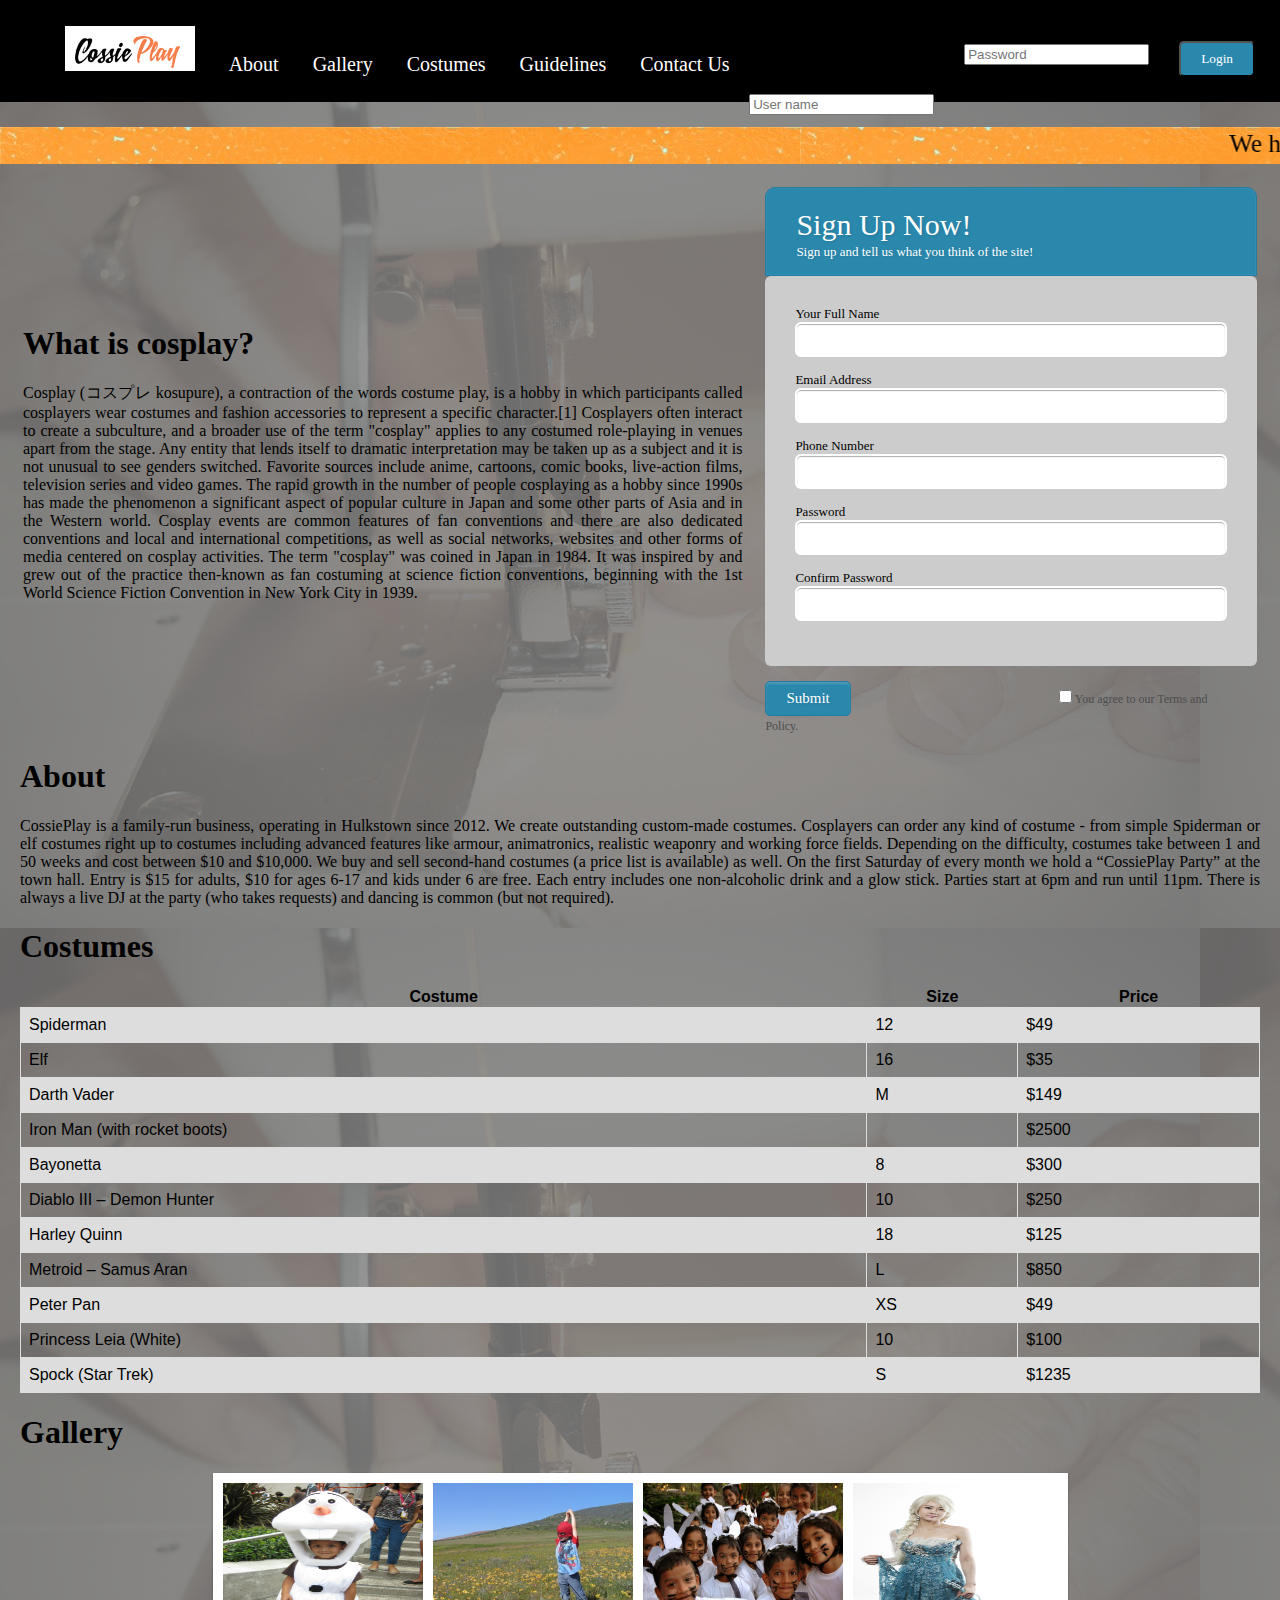
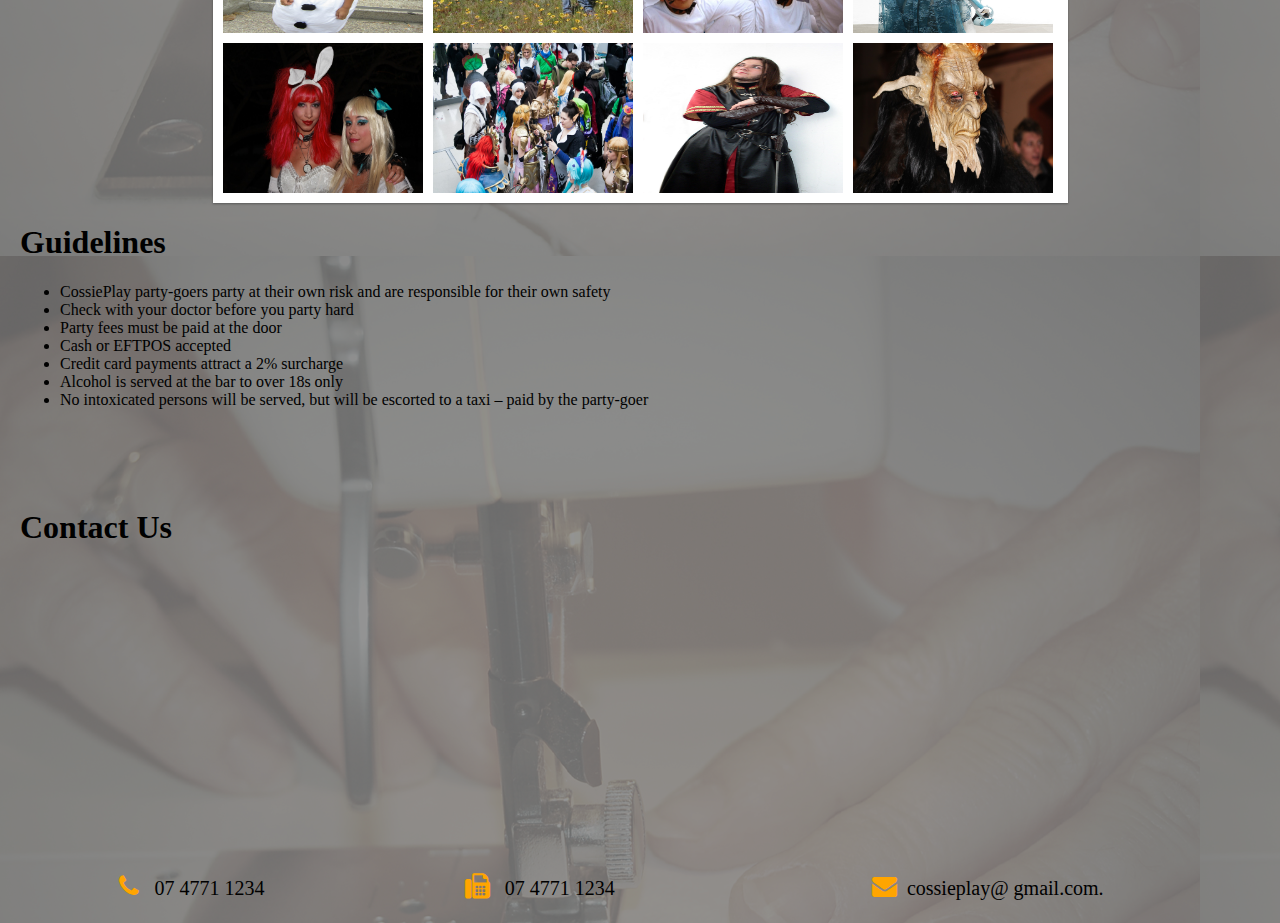
==== index.html @ a16d751e "Initial commit" ====
<!DOCTYPE html>
<html>

<head>

  <link rel="stylesheet" href="https://cdnjs.cloudflare.com/ajax/libs/font-awesome/4.7.0/css/font-awesome.min.css">
  <link rel="stylesheet" type="text/css" href="index.css">
  <meta charset="utf-8">
  <title>Cossie Play</title>
</head>

<body>





  <div class="header">

    <ul class="list" style="list-style-type:none">
      <li style="padding:15px;margin:0px;"><img style="height:45px;" src="logo.png"></li>

      <li><a href="#about">About</a></li>
      <li><a href="#gallery">Gallery</a></li>
      <li><a href="#costumes">Costumes</a></li>
      <li><a href="#rules">Guidelines</a></li>
      <li><a href="#contact">Contact Us</a></li>
      <li style="float:right; border-radius:20px;" ><input style="font-family:cursive;background: #2A88AD;padding: 8px 20px 8px 20px;border-radius:5px; color:white;" type="button" name="field3"  value="Login"/></li>
      <li style="float:right" ><input type="email" name="field3"  placeholder="Password"/></li>
      <li style="float:right; " ><input type="email" name="field3"  placeholder="User name"/></li>

    </ul>

  </div>


  <div class="anouncement" >
    <marquee> We have some cool things happening that we want people to know about: * this month you can purchase 3 drinks for the price of 2 at the bar.  *  First-time party-goers get a 50% discount on entry. *  If you get a costume custom made, your next party entry is free if you wear that costume.  *  Wear your costume in to KFC on Stanton street and you can get a free drink with a 21-piece bucket, tell them you’ve been to CossiePlay! </marquee>

  </div>

  <div class="cosy1" style="padding:20px">
    <div class="cosy">
    <table width="100%">
      <tr>
        <td width="60%" style=" padding-right:20px" >
          <h1 >
              What is cosplay?
            </h1>
          <p>
            Cosplay (コスプレ kosupure), a contraction of the words costume play, is a hobby in which participants called cosplayers wear costumes and fashion accessories to represent a specific character.[1] Cosplayers often interact to create a subculture, and a broader
            use of the term "cosplay" applies to any costumed role-playing in venues apart from the stage. Any entity that lends itself to dramatic interpretation may be taken up as a subject and it is not unusual to see genders switched. Favorite sources
            include anime, cartoons, comic books, live-action films, television series and video games. The rapid growth in the number of people cosplaying as a hobby since 1990s has made the phenomenon a significant aspect of popular culture in Japan and
            some other parts of Asia and in the Western world. Cosplay events are common features of fan conventions and there are also dedicated conventions and local and international competitions, as well as social networks, websites and other forms of
            media centered on cosplay activities. The term "cosplay" was coined in Japan in 1984. It was inspired by and grew out of the practice then-known as fan costuming at science fiction conventions, beginning with the 1st World Science Fiction Convention
            in New York City in 1939.


          </p>
        </td>

        <td width="40%">
          <div class="form-style-10">
            <h1>Sign Up Now!<span>Sign up and tell us what you think of the site!</span></h1>
            <form>

                <div class="inner-wrap">
                    <label>Your Full Name <input type="text" name="field1" /></label>




                    <label>Email Address <input type="email" name="field3" /></label>
                    <label>Phone Number <input type="text" name="field4" /></label>




                    <label>Password <input type="password" name="field5" /></label>
                    <label>Confirm Password <input type="password" name="field6" /></label>
                </div>
                <div class="button-section">
                 <input type="submit" name="Sign Up" />
                 <span class="privacy-policy">
                 <input type="checkbox" name="field7">You agree to our Terms and Policy.
                 </span>
                </div>
            </form>
            </div>

        </td>
      </tr>
    </table>
    </div>
    <div id="about">
      <h1>
          About
        </h1>
      <p>

        CossiePlay is a family-run business, operating in Hulkstown since 2012. We create outstanding custom-made costumes. Cosplayers can order any kind of costume - from simple Spiderman or elf costumes right up to costumes including advanced features like
        armour, animatronics, realistic weaponry and working force fields. Depending on the difficulty, costumes take between 1 and 50 weeks and cost between $10 and $10,000. We buy and sell second-hand costumes (a price list is available) as well. On
        the first Saturday of every month we hold a “CossiePlay Party” at the town hall. Entry is $15 for adults, $10 for ages 6-17 and kids under 6 are free. Each entry includes one non-alcoholic drink and a glow stick. Parties start at 6pm and run until
        11pm. There is always a live DJ at the party (who takes requests) and dancing is common (but not required).

      </p>

    </div>
    <div id="costumes">
      <h1>
          Costumes
        </h1>

      <table id="costumes1">
        <tr>
          <th>Costume</th>
          <th>Size</th>
          <th>Price</th>
        </tr>
        <tr>
          <td>Spiderman</td>
          <td>12 </td>
          <td>$49</td>
        </tr>
        <tr>
          <td>Elf </td>
          <td>16 </td>
          <td>$35</td>
        </tr>
        <tr>
          <td>Darth Vader </td>
          <td>M </td>
          <td>$149</td>
        </tr>
        <tr>
          <td> Iron Man (with rocket boots)</td>
          <td> </td>
          <td>$2500</td>
        </tr>
        <tr>
          <td> Bayonetta</td>
          <td>8 </td>
          <td>$300</td>
        </tr>
        <tr>
          <td> Diablo III – Demon Hunter</td>
          <td>10 </td>
          <td>$250</td>
        </tr>
        <tr>
          <td> Harley Quinn</td>
          <td>18 </td>
          <td>$125</td>
        </tr>
        <tr>
          <td> Metroid – Samus Aran</td>
          <td>L </td>
          <td>$850</td>
        </tr>
        <tr>
          <td>Peter Pan </td>
          <td>XS</td>
          <td>$49</td>
        </tr>
        <tr>
          <td> Princess Leia (White)</td>
          <td> 10</td>
          <td>$100</td>
        </tr>
        <tr>
          <td> Spock (Star Trek)</td>
          <td> S</td>
          <td>$1235</td>
        </tr>
      </table>



    </div>
    <div id="gallery">
      <h1>
        Gallery
      </h1>



      <div class="gallery cf">

        <div>
          <img src="olaf-630522_1280.jpg" />
        </div>
        <div>
          <img src="spiderman-in-nature-2-1258899-640x480.jpg" />
        </div>
        <div>
          <img src="we-re-rabbits-1439192-1279x850.jpg" />
        </div>
        <div>
          <img src="winter-kingdom-798279_1920.jpg" />
        </div>
        <div>
          <img src="alice-in-wonderland-872612_1280.jpg" />
        </div>
        <div>
          <img src="book-fair-678264_1280.jpg" />
        </div>
        <div>
          <img src="boromir-4-1478698.jpg" />
        </div>
        <div>
          <img src="devils-570861_1280.jpg" />
        </div>
      </div>




    </div>
    <div id="rules">
      <h1>
        Guidelines
      </h1>

      <ul>

        <li>CossiePlay party-goers party at their own risk and are responsible for their own safety</li>
        <li> Check with your doctor before you party hard</li>
        <li>Party fees must be paid at the door</li>
        <li> Cash or EFTPOS accepted</li>
        <li>Credit card payments attract a 2% surcharge</li>
        <li> Alcohol is served at the bar to over 18s only</li>
        <li> No intoxicated persons will be served, but will be escorted to a taxi – paid by the party-goer</li>


      </ul>







      <div id="contact" style="margin-top:100px">
        <h1>Contact Us</h1>
        <iframe src="https://www.google.com/maps/embed?pb=!1m18!1m12!1m3!1d3540.087287274945!2d153.02717151465006!3d-27.466541782892143!2m3!1f0!2f0!3f0!3m2!1i1024!2i768!4f13.1!3m3!1m2!1s0x6b915a1d064dcb2f%3A0x7f3aed61f0bfd9e3!2sJames+Cook+University%2C+Brisbane+Campus!5e0!3m2!1sen!2sau!4v1513675076241"
          width="100%" height="300" frameborder="0" style="border:0" allowfullscreen></iframe>
      </div>
      <div>


        <table class="t" width="100%">
          <tr>
            <td style="text-align:center;font-size:20px;"><i class="fa fa-phone" aria-hidden="true"></i> &nbsp; 07 4771 1234</td>
            <td style="text-align:center;font-size:20px"><i class="fa fa-fax" aria-hidden="true"></i> &nbsp; 07 4771 1234</td>
            <td style="text-align:center;font-size:20px"> <i class="fa fa-envelope" aria-hidden="true"></i> &nbsp;cossieplay@ gmail.com.
            </td>
          </tr>
        </table>
      </div>



    </div>


</body>

</html>
---- index.css ----
.list >li {
    display: inline;
    font-size: 20px;
    padding: 15px;

}
body{

  font-family: cursive !important;
  padding: 0;
  margin: 0;
  background-image: url("11.png");
}




p{
  text-align: justify;

}
.anouncement{
  margin-top: 25px;
  background-image:url("1b.jpg");
  font-size: 25px;
}
.header{
  background-color: black;
  color: white;
  padding: 10px;

}
.contact>li{
  display: inline;
  padding: 15px;

}
.fa{
  color:orange;
  font-size: 25px;
}
a{
  color:white;
  text-decoration: none;
}

#costumes>table {
    font-family: arial, sans-serif;
    border-collapse: collapse;
    width: 100%;
}

#costumes1 td  {
    border: 1px solid #dddddd;
    text-align: left;
    padding: 8px;
}

tr:nth-child(even) {
    background-color: #dddddd;
}



@import url('https://fonts.googleapis.com/css?family=Open+Sans:300');




.gallery {
  width: 845px;
  margin: 0 auto;
  padding: 5px;
  background: #fff;
  box-shadow: 0 1px 2px rgba(0,0,0,.3);
}

.gallery > div {
  position: relative;
  float: left;
  padding: 5px;
}

.gallery > div > img {
  height: 150px;
  display: block;
  width: 200px;
  transition: .1s transform;
  transform: translateZ(0); /* hack */
}

.gallery > div:hover {
  z-index: 1;
}

.gallery > div:hover > img {
  transform: scale(1.7,1.7);
  transition: .3s transform;
}

.cf:before, .cf:after {
  display: table;
  content: "";
  line-height: 0;
}

.cf:after {
  clear: both;
}





    <link href='http://fonts.googleapis.com/css?family=Bitter' rel='stylesheet' type='text/css'>

    .form-style-10{
        width:250px;
        padding:30px;
        margin:0px ;
        background: #ccc;
        border-radius: 10px;
        -webkit-border-radius:10px;
        -moz-border-radius: 10px;
        box-shadow: 0px 0px 0px 10px rgba(0, 0, 0, 0.13);
        -moz-box-shadow: 0px 0px 10px rgba(0, 0, 0, 0.13);
        -webkit-box-shadow: 0px 0px 10px rgba(0, 0, 0, 0.13);
    }
    .form-style-10 .inner-wrap{
        padding: 30px;
        background: #ccc;
        border-radius: 6px;
        margin-bottom: 15px;


    }
    .inner-wrap label{
      color: black !important;

    }
    .form-style-10 h1{
        background: #2A88AD;
        padding: 20px 30px 15px 30px;
        margin: 0px 0px 0px 0px;
        border-radius: 10px 10px 0 0;
        -webkit-border-radius: 10px 10px 0 0;
        -moz-border-radius: 10px 10px 0 0;
        color: #fff;
        text-shadow: 1px 1px 3px rgba(0, 0, 0, 0.12);
        font: normal 30px 'Bitter', cursive;
        -moz-box-shadow: inset 0px 2px 2px 0px rgba(255, 255, 255, 0.17);
        -webkit-box-shadow: inset 0px 2px 2px 0px rgba(255, 255, 255, 0.17);
        box-shadow: inset 0px 0px 2px 0px rgba(255, 255, 255, 0.17);
        border: 1px solid #257C9E;
    }
    .form-style-10 h1 > span{
        display: block;
        margin-top: 2px;
        font: 13px cursive, cursive, cursive;
    }
    .form-style-10 label{
        display: block;
        font: 13px cursive, cursive, cursive;
        color: #888;
        margin-bottom: 15px;
    }
    .form-style-10 input[type="text"],
    .form-style-10 input[type="date"],
    .form-style-10 input[type="datetime"],
    .form-style-10 input[type="email"],
    .form-style-10 input[type="number"],
    .form-style-10 input[type="search"],
    .form-style-10 input[type="time"],
    .form-style-10 input[type="url"],
    .form-style-10 input[type="password"],
    .form-style-10 textarea,
    .form-style-10 select {
        display: block;
        box-sizing: border-box;
        -webkit-box-sizing: border-box;
        -moz-box-sizing: border-box;
        width: 100%;
        padding: 8px;
        border-radius: 6px;
        -webkit-border-radius:6px;
        -moz-border-radius:6px;
        border: 2px solid #fff;
        box-shadow: inset 0px 1px 1px rgba(0, 0, 0, 0.33);
        -moz-box-shadow: inset 0px 1px 1px rgba(0, 0, 0, 0.33);
        -webkit-box-shadow: inset 0px 1px 1px rgba(0, 0, 0, 0.33);
    }

    .form-style-10 .section{
        font: normal 20px 'Bitter', cursive;
        color: #2A88AD;
        margin-bottom: 5px;
    }
    .form-style-10 .section span {
        background: #2A88AD;
        padding: 5px 10px 5px 10px;
        position: absolute;
        border-radius: 50%;
        -webkit-border-radius: 50%;
        -moz-border-radius: 50%;
        border: 4px solid #fff;
        font-size: 14px;
        margin-left: -12px;
        color: #fff;
        margin-top: 0px;
    }
    .form-style-10 input[type="button"],
  .form-style-10 input[type="submit"]{
      background: #2A88AD;
      padding: 8px 20px 8px 20px;
      border-radius: 5px;
      -webkit-border-radius: 5px;
      -moz-border-radius: 5px;
      color: #fff;
      text-shadow: 1px 1px 3px rgba(0, 0, 0, 0.12);
      font: normal 30px 'Bitter', cursive;
      -moz-box-shadow: inset 0px 2px 2px 0px rgba(255, 255, 255, 0.17);
      -webkit-box-shadow: inset 0px 2px 2px 0px rgba(255, 255, 255, 0.17);
      box-shadow: inset 0px 2px 2px 0px rgba(255, 255, 255, 0.17);
      border: 1px solid #257C9E;
      font-size: 15px;
  }
  .form-style-10 input[type="button"]:hover,
  .form-style-10 input[type="submit"]:hover{
      background: #2A6881;
      -moz-box-shadow: inset 0px 2px 2px 0px rgba(255, 255, 255, 0.28);
      -webkit-box-shadow: inset 0px 2px 2px 0px rgba(255, 255, 255, 0.28);
      box-shadow: inset 0px 2px 2px 0px rgba(255, 255, 255, 0.28);
  }
    .form-style-10 .privacy-policy{
        padding: 200px;
        width: 250px;
        font: 12px cursive, cursive, cursive;
        color: #4D4D4D;
        margin-top: 10px;
        text-align: right;
    }
    </style>
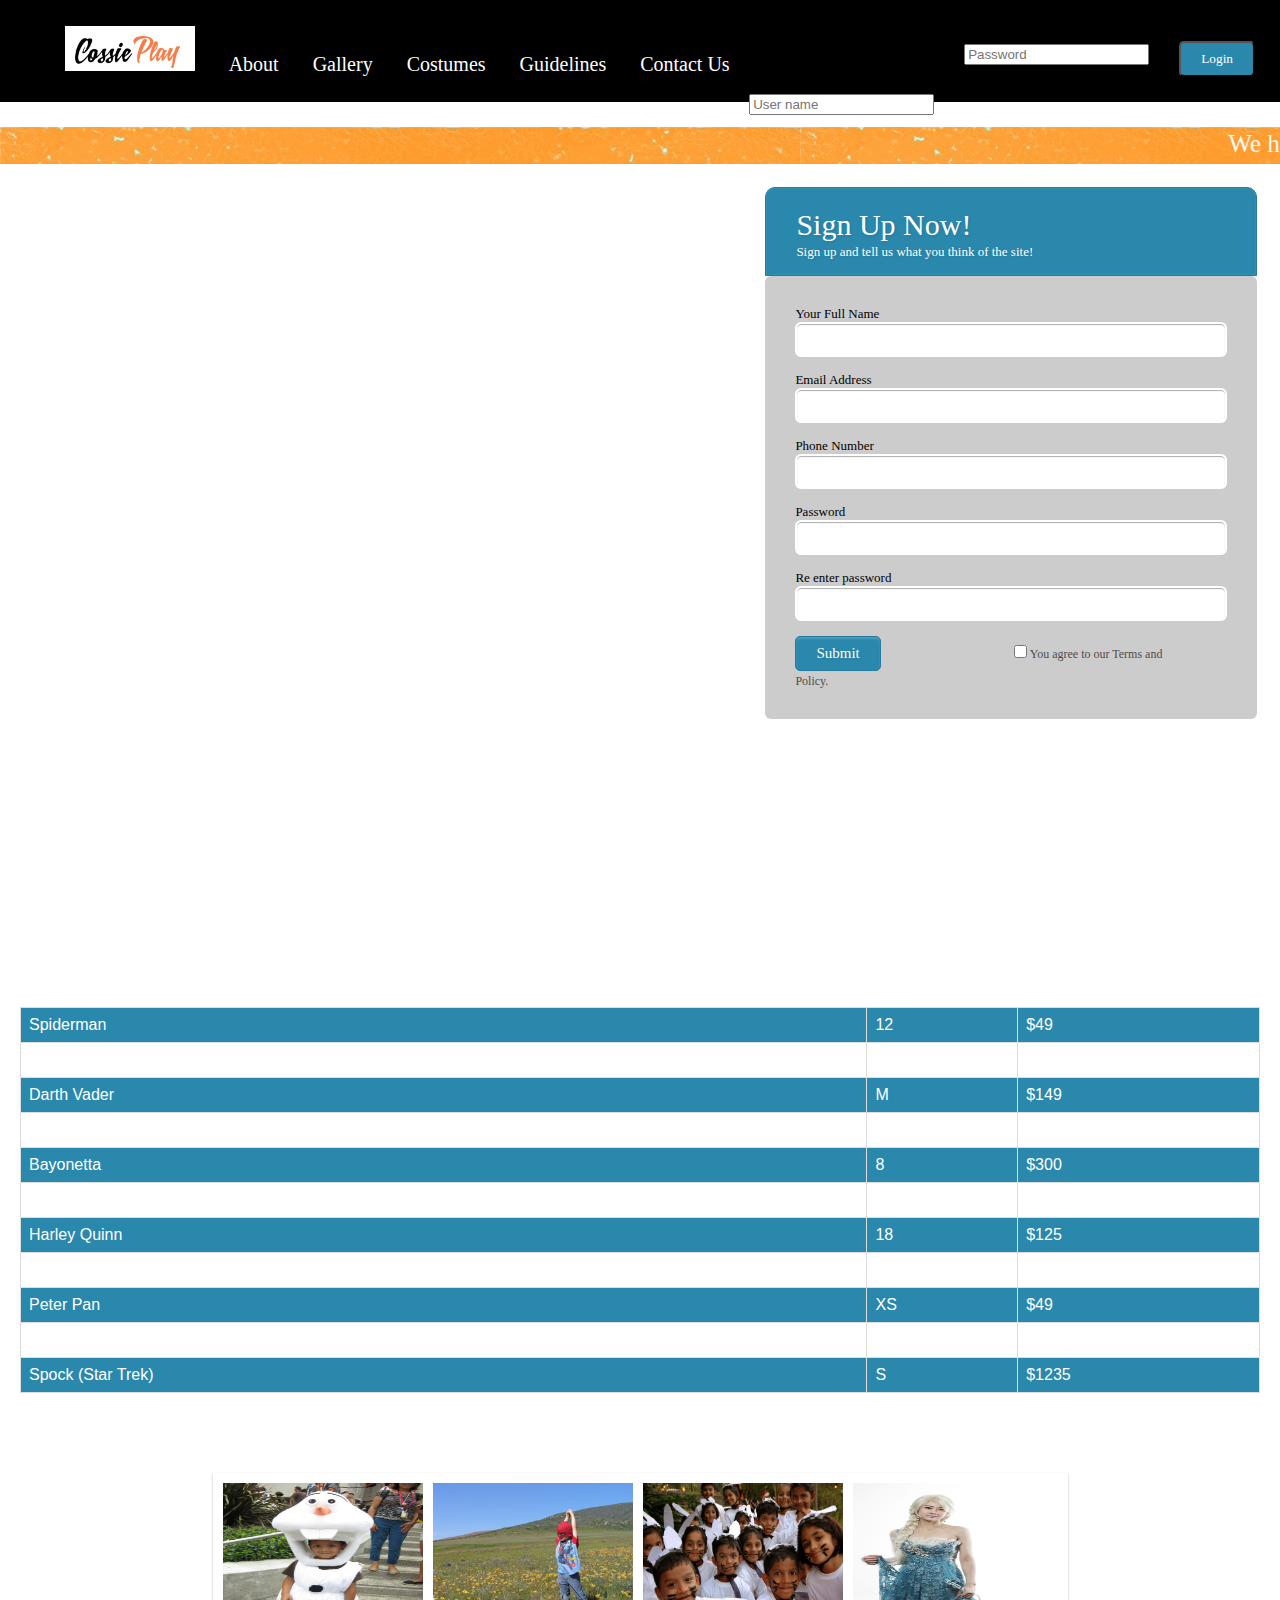
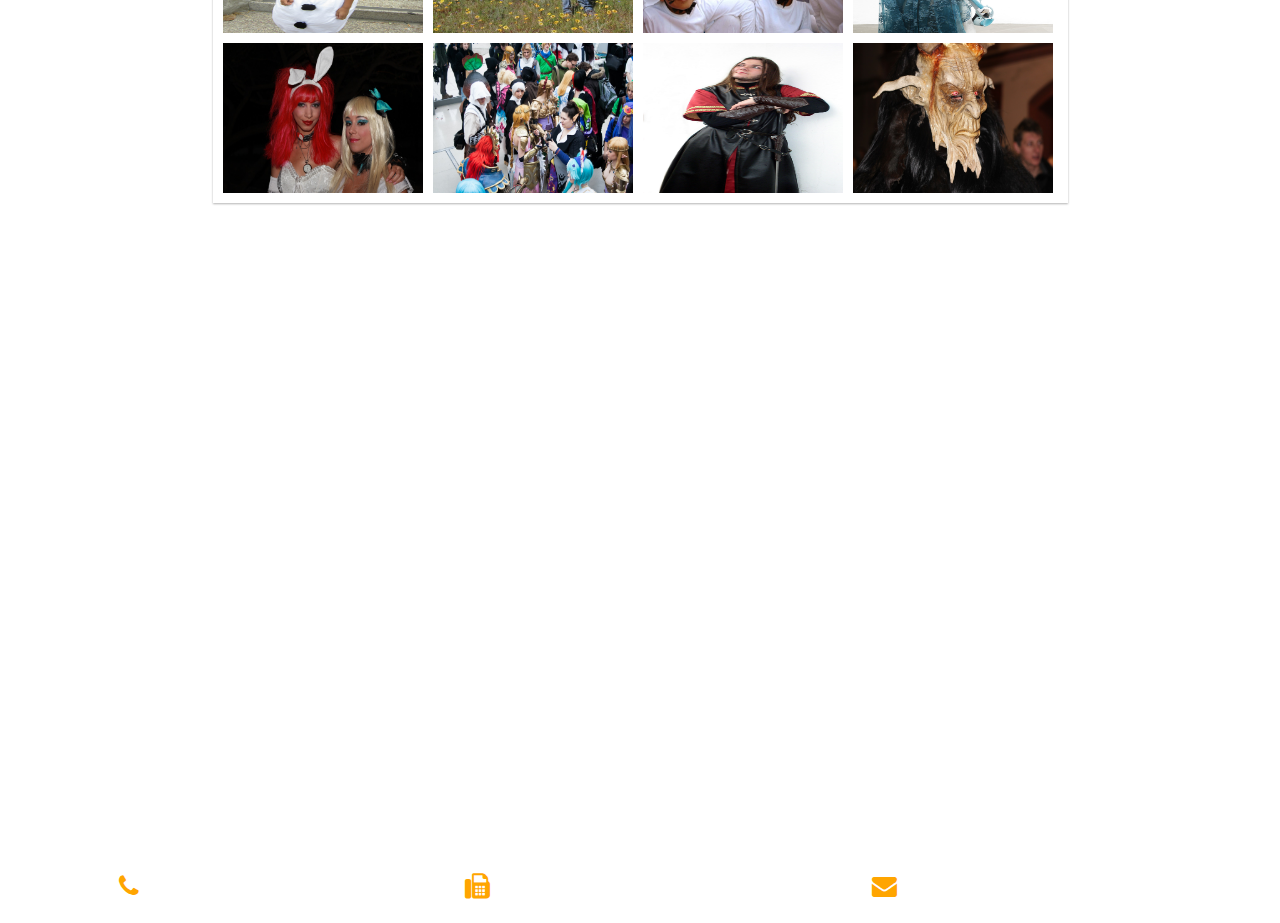
==== commit f38428b7: "Add files via upload" ====
--- a/index.html
+++ b/index.html
@@ -1,268 +1,264 @@
-<!DOCTYPE html>
-<html>
-
-<head>
-
-  <link rel="stylesheet" href="https://cdnjs.cloudflare.com/ajax/libs/font-awesome/4.7.0/css/font-awesome.min.css">
-  <link rel="stylesheet" type="text/css" href="index.css">
-  <meta charset="utf-8">
-  <title>Cossie Play</title>
-</head>
-
-<body>
-
-
-
-
-
-  <div class="header">
-
-    <ul class="list" style="list-style-type:none">
-      <li style="padding:15px;margin:0px;"><img style="height:45px;" src="logo.png"></li>
-
-      <li><a href="#about">About</a></li>
-      <li><a href="#gallery">Gallery</a></li>
-      <li><a href="#costumes">Costumes</a></li>
-      <li><a href="#rules">Guidelines</a></li>
-      <li><a href="#contact">Contact Us</a></li>
-      <li style="float:right; border-radius:20px;" ><input style="font-family:cursive;background: #2A88AD;padding: 8px 20px 8px 20px;border-radius:5px; color:white;" type="button" name="field3"  value="Login"/></li>
-      <li style="float:right" ><input type="email" name="field3"  placeholder="Password"/></li>
-      <li style="float:right; " ><input type="email" name="field3"  placeholder="User name"/></li>
-
-    </ul>
-
-  </div>
-
-
-  <div class="anouncement" >
-    <marquee> We have some cool things happening that we want people to know about: * this month you can purchase 3 drinks for the price of 2 at the bar.  *  First-time party-goers get a 50% discount on entry. *  If you get a costume custom made, your next party entry is free if you wear that costume.  *  Wear your costume in to KFC on Stanton street and you can get a free drink with a 21-piece bucket, tell them you’ve been to CossiePlay! </marquee>
-
-  </div>
-
-  <div class="cosy1" style="padding:20px">
-    <div class="cosy">
-    <table width="100%">
-      <tr>
-        <td width="60%" style=" padding-right:20px" >
-          <h1 >
-              What is cosplay?
-            </h1>
-          <p>
-            Cosplay (コスプレ kosupure), a contraction of the words costume play, is a hobby in which participants called cosplayers wear costumes and fashion accessories to represent a specific character.[1] Cosplayers often interact to create a subculture, and a broader
-            use of the term "cosplay" applies to any costumed role-playing in venues apart from the stage. Any entity that lends itself to dramatic interpretation may be taken up as a subject and it is not unusual to see genders switched. Favorite sources
-            include anime, cartoons, comic books, live-action films, television series and video games. The rapid growth in the number of people cosplaying as a hobby since 1990s has made the phenomenon a significant aspect of popular culture in Japan and
-            some other parts of Asia and in the Western world. Cosplay events are common features of fan conventions and there are also dedicated conventions and local and international competitions, as well as social networks, websites and other forms of
-            media centered on cosplay activities. The term "cosplay" was coined in Japan in 1984. It was inspired by and grew out of the practice then-known as fan costuming at science fiction conventions, beginning with the 1st World Science Fiction Convention
-            in New York City in 1939.
-
-
-          </p>
-        </td>
-
-        <td width="40%">
-          <div class="form-style-10">
-            <h1>Sign Up Now!<span>Sign up and tell us what you think of the site!</span></h1>
-            <form>
-
-                <div class="inner-wrap">
-                    <label>Your Full Name <input type="text" name="field1" /></label>
-
-
-
-
-                    <label>Email Address <input type="email" name="field3" /></label>
-                    <label>Phone Number <input type="text" name="field4" /></label>
-
-
-
-
-                    <label>Password <input type="password" name="field5" /></label>
-                    <label>Confirm Password <input type="password" name="field6" /></label>
-                </div>
-                <div class="button-section">
-                 <input type="submit" name="Sign Up" />
-                 <span class="privacy-policy">
-                 <input type="checkbox" name="field7">You agree to our Terms and Policy.
-                 </span>
-                </div>
-            </form>
-            </div>
-
-        </td>
-      </tr>
-    </table>
-    </div>
-    <div id="about">
-      <h1>
-          About
-        </h1>
-      <p>
-
-        CossiePlay is a family-run business, operating in Hulkstown since 2012. We create outstanding custom-made costumes. Cosplayers can order any kind of costume - from simple Spiderman or elf costumes right up to costumes including advanced features like
-        armour, animatronics, realistic weaponry and working force fields. Depending on the difficulty, costumes take between 1 and 50 weeks and cost between $10 and $10,000. We buy and sell second-hand costumes (a price list is available) as well. On
-        the first Saturday of every month we hold a “CossiePlay Party” at the town hall. Entry is $15 for adults, $10 for ages 6-17 and kids under 6 are free. Each entry includes one non-alcoholic drink and a glow stick. Parties start at 6pm and run until
-        11pm. There is always a live DJ at the party (who takes requests) and dancing is common (but not required).
-
-      </p>
-
-    </div>
-    <div id="costumes">
-      <h1>
-          Costumes
-        </h1>
-
-      <table id="costumes1">
-        <tr>
-          <th>Costume</th>
-          <th>Size</th>
-          <th>Price</th>
-        </tr>
-        <tr>
-          <td>Spiderman</td>
-          <td>12 </td>
-          <td>$49</td>
-        </tr>
-        <tr>
-          <td>Elf </td>
-          <td>16 </td>
-          <td>$35</td>
-        </tr>
-        <tr>
-          <td>Darth Vader </td>
-          <td>M </td>
-          <td>$149</td>
-        </tr>
-        <tr>
-          <td> Iron Man (with rocket boots)</td>
-          <td> </td>
-          <td>$2500</td>
-        </tr>
-        <tr>
-          <td> Bayonetta</td>
-          <td>8 </td>
-          <td>$300</td>
-        </tr>
-        <tr>
-          <td> Diablo III – Demon Hunter</td>
-          <td>10 </td>
-          <td>$250</td>
-        </tr>
-        <tr>
-          <td> Harley Quinn</td>
-          <td>18 </td>
-          <td>$125</td>
-        </tr>
-        <tr>
-          <td> Metroid – Samus Aran</td>
-          <td>L </td>
-          <td>$850</td>
-        </tr>
-        <tr>
-          <td>Peter Pan </td>
-          <td>XS</td>
-          <td>$49</td>
-        </tr>
-        <tr>
-          <td> Princess Leia (White)</td>
-          <td> 10</td>
-          <td>$100</td>
-        </tr>
-        <tr>
-          <td> Spock (Star Trek)</td>
-          <td> S</td>
-          <td>$1235</td>
-        </tr>
-      </table>
-
-
-
-    </div>
-    <div id="gallery">
-      <h1>
-        Gallery
-      </h1>
-
-
-
-      <div class="gallery cf">
-
-        <div>
-          <img src="olaf-630522_1280.jpg" />
-        </div>
-        <div>
-          <img src="spiderman-in-nature-2-1258899-640x480.jpg" />
-        </div>
-        <div>
-          <img src="we-re-rabbits-1439192-1279x850.jpg" />
-        </div>
-        <div>
-          <img src="winter-kingdom-798279_1920.jpg" />
-        </div>
-        <div>
-          <img src="alice-in-wonderland-872612_1280.jpg" />
-        </div>
-        <div>
-          <img src="book-fair-678264_1280.jpg" />
-        </div>
-        <div>
-          <img src="boromir-4-1478698.jpg" />
-        </div>
-        <div>
-          <img src="devils-570861_1280.jpg" />
-        </div>
-      </div>
-
-
-
-
-    </div>
-    <div id="rules">
-      <h1>
-        Guidelines
-      </h1>
-
-      <ul>
-
-        <li>CossiePlay party-goers party at their own risk and are responsible for their own safety</li>
-        <li> Check with your doctor before you party hard</li>
-        <li>Party fees must be paid at the door</li>
-        <li> Cash or EFTPOS accepted</li>
-        <li>Credit card payments attract a 2% surcharge</li>
-        <li> Alcohol is served at the bar to over 18s only</li>
-        <li> No intoxicated persons will be served, but will be escorted to a taxi – paid by the party-goer</li>
-
-
-      </ul>
-
-
-
-
-
-
-
-      <div id="contact" style="margin-top:100px">
-        <h1>Contact Us</h1>
-        <iframe src="https://www.google.com/maps/embed?pb=!1m18!1m12!1m3!1d3540.087287274945!2d153.02717151465006!3d-27.466541782892143!2m3!1f0!2f0!3f0!3m2!1i1024!2i768!4f13.1!3m3!1m2!1s0x6b915a1d064dcb2f%3A0x7f3aed61f0bfd9e3!2sJames+Cook+University%2C+Brisbane+Campus!5e0!3m2!1sen!2sau!4v1513675076241"
-          width="100%" height="300" frameborder="0" style="border:0" allowfullscreen></iframe>
-      </div>
-      <div>
-
-
-        <table class="t" width="100%">
-          <tr>
-            <td style="text-align:center;font-size:20px;"><i class="fa fa-phone" aria-hidden="true"></i> &nbsp; 07 4771 1234</td>
-            <td style="text-align:center;font-size:20px"><i class="fa fa-fax" aria-hidden="true"></i> &nbsp; 07 4771 1234</td>
-            <td style="text-align:center;font-size:20px"> <i class="fa fa-envelope" aria-hidden="true"></i> &nbsp;cossieplay@ gmail.com.
-            </td>
-          </tr>
-        </table>
-      </div>
-
-
-
-    </div>
-
-
-</body>
-
-</html>
+<!DOCTYPE html>
+<html>
+
+<head>
+
+  <link rel="stylesheet" href="https://cdnjs.cloudflare.com/ajax/libs/font-awesome/4.7.0/css/font-awesome.min.css">
+  <link rel="stylesheet" type="text/css" href="index.css">
+  <meta charset="utf-8">
+  <title>Cossie Play</title>
+</head>
+
+<body>
+
+
+
+
+
+  <div class="header navbar">
+
+    <ul class="list" style="list-style-type:none ">
+      <li style="padding:15px;margin:0px;"><img style="height:45px;" src="logo.png"></li>
+
+      <li><a href="#about">About</a></li>
+      <li><a href="#gallery">Gallery</a></li>
+      <li><a href="#costumes">Costumes</a></li>
+      <li><a href="#rules">Guidelines</a></li>
+      <li><a href="#contact">Contact Us</a></li>
+
+      <li style="float:right;border-radius:20px";;   ><input  class="login" style="font-family:cursive;background: #2A88AD;padding: 8px 20px 8px 20px;border-radius:5px; color:white;" type="button" name="field3"  value="Login"/></li>
+
+      <li style="float:right" ><input type="password" name="field3"  placeholder="Password"/></li>
+      <li style="float:right; " ><input type="email" name="field3"  placeholder="User name"/></li>
+
+    </ul>
+
+  </div>
+
+
+  <div class="anouncement" >
+    <marquee> We have some cool things happening that we want people to know about: * this month you can purchase 3 drinks for the price of 2 at the bar.  *  First-time party-goers get a 50% discount on entry. *  If you get a costume custom made, your next party entry is free if you wear that costume.  *  Wear your costume in to KFC on Stanton street and you can get a free drink with a 21-piece bucket, tell them you’ve been to CossiePlay! </marquee>
+
+  </div>
+
+  <div class="cosy1" style="padding:20px">
+    <div class="cosy">
+    <table width="100%">
+      <tr>
+        <td width="60%" style=" padding-right:20px" >
+          <h1 >
+              What is cosplay?
+            </h1>
+          <p>
+            Cosplay (コスプレ kosupure), a contraction of the words costume play, is a hobby in which participants called cosplayers wear costumes and fashion accessories to represent a specific character.[1] Cosplayers often interact to create a subculture, and a broader
+            use of the term "cosplay" applies to any costumed role-playing in venues apart from the stage. Any entity that lends itself to dramatic interpretation may be taken up as a subject and it is not unusual to see genders switched. Favorite sources
+            include anime, cartoons, comic books, live-action films, television series and video games. The rapid growth in the number of people cosplaying as a hobby since 1990s has made the phenomenon a significant aspect of popular culture in Japan and
+            some other parts of Asia and in the Western world. Cosplay events are common features of fan conventions and there are also dedicated conventions and local and international competitions, as well as social networks, websites and other forms of
+            media centered on cosplay activities. The term "cosplay" was coined in Japan in 1984. It was inspired by and grew out of the practice then-known as fan costuming at science fiction conventions, beginning with the 1st World Science Fiction Convention
+            in New York City in 1939.
+
+
+          </p>
+        </td>
+
+        <td width="40%">
+          <div class="form-style-10">
+            <h1>Sign Up Now!<span>Sign up and tell us what you think of the site!</span></h1>
+            <form>
+
+                <div class="inner-wrap">
+                    <label>Your Full Name <input type="text" name="field1" /></label>
+                    <label>Email Address <input type="email" name="field2" /></label>
+                    <label>Phone Number <input type="text" name="field3" /></label>
+                    <label>Password <input type="password" name="field4" /></label>
+                    <label>Re enter password <input type="password" name="field5" /></label>
+
+                    <div class="button-section">
+                     <input type="submit" name="Sign Up" />
+                     <span class="privacy-policy" style="margin-left: -75px;">
+                     <input type="checkbox" name="field7">You agree to our Terms and Policy.
+                     </span>
+                    </div>
+                </div>
+
+            </form>
+            </div>
+
+        </td>
+      </tr>
+    </table>
+    </div>
+    <div id="about">
+      <h1>
+          About
+        </h1>
+      <p>
+
+        CossiePlay is a family-run business, operating in Hulkstown since 2012. We create outstanding custom-made costumes. Cosplayers can order any kind of costume - from simple Spiderman or elf costumes right up to costumes including advanced features like
+        armour, animatronics, realistic weaponry and working force fields. Depending on the difficulty, costumes take between 1 and 50 weeks and cost between $10 and $10,000. We buy and sell second-hand costumes (a price list is available) as well. On
+        the first Saturday of every month we hold a “CossiePlay Party” at the town hall. Entry is $15 for adults, $10 for ages 6-17 and kids under 6 are free. Each entry includes one non-alcoholic drink and a glow stick. Parties start at 6pm and run until
+        11pm. There is always a live DJ at the party (who takes requests) and dancing is common (but not required).
+
+      </p>
+
+    </div>
+    <div id="costumes">
+      <h1>
+          Costumes
+        </h1>
+
+      <table id="costumes1">
+        <tr>
+          <th>Costume</th>
+          <th>Size</th>
+          <th>Price</th>
+        </tr>
+        <tr>
+          <td>Spiderman</td>
+          <td>12 </td>
+          <td>$49</td>
+        </tr>
+        <tr>
+          <td>Elf </td>
+          <td>16 </td>
+          <td>$35</td>
+        </tr>
+        <tr>
+          <td>Darth Vader </td>
+          <td>M </td>
+          <td>$149</td>
+        </tr>
+        <tr>
+          <td> Iron Man (with rocket boots)</td>
+          <td> </td>
+          <td>$2500</td>
+        </tr>
+        <tr>
+          <td> Bayonetta</td>
+          <td>8 </td>
+          <td>$300</td>
+        </tr>
+        <tr>
+          <td> Diablo III – Demon Hunter</td>
+          <td>10 </td>
+          <td>$250</td>
+        </tr>
+        <tr>
+          <td> Harley Quinn</td>
+          <td>18 </td>
+          <td>$125</td>
+        </tr>
+        <tr>
+          <td> Metroid – Samus Aran</td>
+          <td>L </td>
+          <td>$850</td>
+        </tr>
+        <tr>
+          <td>Peter Pan </td>
+          <td>XS</td>
+          <td>$49</td>
+        </tr>
+        <tr>
+          <td> Princess Leia (White)</td>
+          <td> 10</td>
+          <td>$100</td>
+        </tr>
+        <tr>
+          <td> Spock (Star Trek)</td>
+          <td> S</td>
+          <td>$1235</td>
+        </tr>
+      </table>
+
+
+
+    </div>
+    <div id="gallery">
+      <h1>
+        Gallery
+      </h1>
+
+
+
+      <div class="gallery cf">
+
+        <div>
+          <img src="olaf-630522_1280.jpg" />
+        </div>
+        <div>
+          <img src="spiderman-in-nature-2-1258899-640x480.jpg" />
+        </div>
+        <div>
+          <img src="we-re-rabbits-1439192-1279x850.jpg" />
+        </div>
+        <div>
+          <img src="winter-kingdom-798279_1920.jpg" />
+        </div>
+        <div>
+          <img src="alice-in-wonderland-872612_1280.jpg" />
+        </div>
+        <div>
+          <img src="book-fair-678264_1280.jpg" />
+        </div>
+        <div>
+          <img src="boromir-4-1478698.jpg" />
+        </div>
+        <div>
+          <img src="devils-570861_1280.jpg" />
+        </div>
+      </div>
+
+
+
+
+    </div>
+    <div id="rules">
+      <h1>
+        Guidelines
+      </h1>
+
+      <ul>
+
+        <li>CossiePlay party-goers party at their own risk and are responsible for their own safety</li>
+        <li> Check with your doctor before you party hard</li>
+        <li>Party fees must be paid at the door</li>
+        <li> Cash or EFTPOS accepted</li>
+        <li>Credit card payments attract a 2% surcharge</li>
+        <li> Alcohol is served at the bar to over 18s only</li>
+        <li> No intoxicated persons will be served, but will be escorted to a taxi – paid by the party-goer</li>
+
+
+      </ul>
+
+
+
+
+
+
+
+      <div id="contact" style="margin-top:100px">
+        <h1>Contact Us</h1>
+        <iframe src="https://www.google.com/maps/embed?pb=!1m18!1m12!1m3!1d3540.087287274945!2d153.02717151465006!3d-27.466541782892143!2m3!1f0!2f0!3f0!3m2!1i1024!2i768!4f13.1!3m3!1m2!1s0x6b915a1d064dcb2f%3A0x7f3aed61f0bfd9e3!2sJames+Cook+University%2C+Brisbane+Campus!5e0!3m2!1sen!2sau!4v1513675076241"
+          width="100%" height="300" frameborder="0" style="border:0" allowfullscreen></iframe>
+      </div>
+      <div>
+
+
+        <table class="t" width="100%">
+          <tr>
+            <td style="text-align:center;font-size:20px;"><i class="fa fa-phone" aria-hidden="true"></i> &nbsp; 07 4771 1234</td>
+            <td style="text-align:center;font-size:20px"><i class="fa fa-fax" aria-hidden="true"></i> &nbsp; 07 4771 1234</td>
+            <td style="text-align:center;font-size:20px"> <i class="fa fa-envelope" aria-hidden="true"></i> &nbsp;cossieplay@ gmail.com.
+            </td>
+          </tr>
+        </table>
+      </div>
+
+
+
+    </div>
+
+
+</body>
+
+</html>
--- a/index.css
+++ b/index.css
@@ -9,7 +9,10 @@
   font-family: cursive !important;
   padding: 0;
   margin: 0;
-  background-image: url("11.png");
+  background-image: url("canva-photo-editor.png");
+  background-size: cover;
+background-repeat: no-repeat;
+  color: white;
 }
 
 
@@ -18,6 +21,10 @@
 p{
   text-align: justify;
 
+}
+.login:hover{
+
+  cursor:pointer;
 }
 .anouncement{
   margin-top: 25px;
@@ -29,6 +36,7 @@
   color: white;
   padding: 10px;
 
+
 }
 .contact>li{
   display: inline;
@@ -57,7 +65,7 @@
 }
 
 tr:nth-child(even) {
-    background-color: #dddddd;
+    background-color: #2A88AD;
 }
 
 
